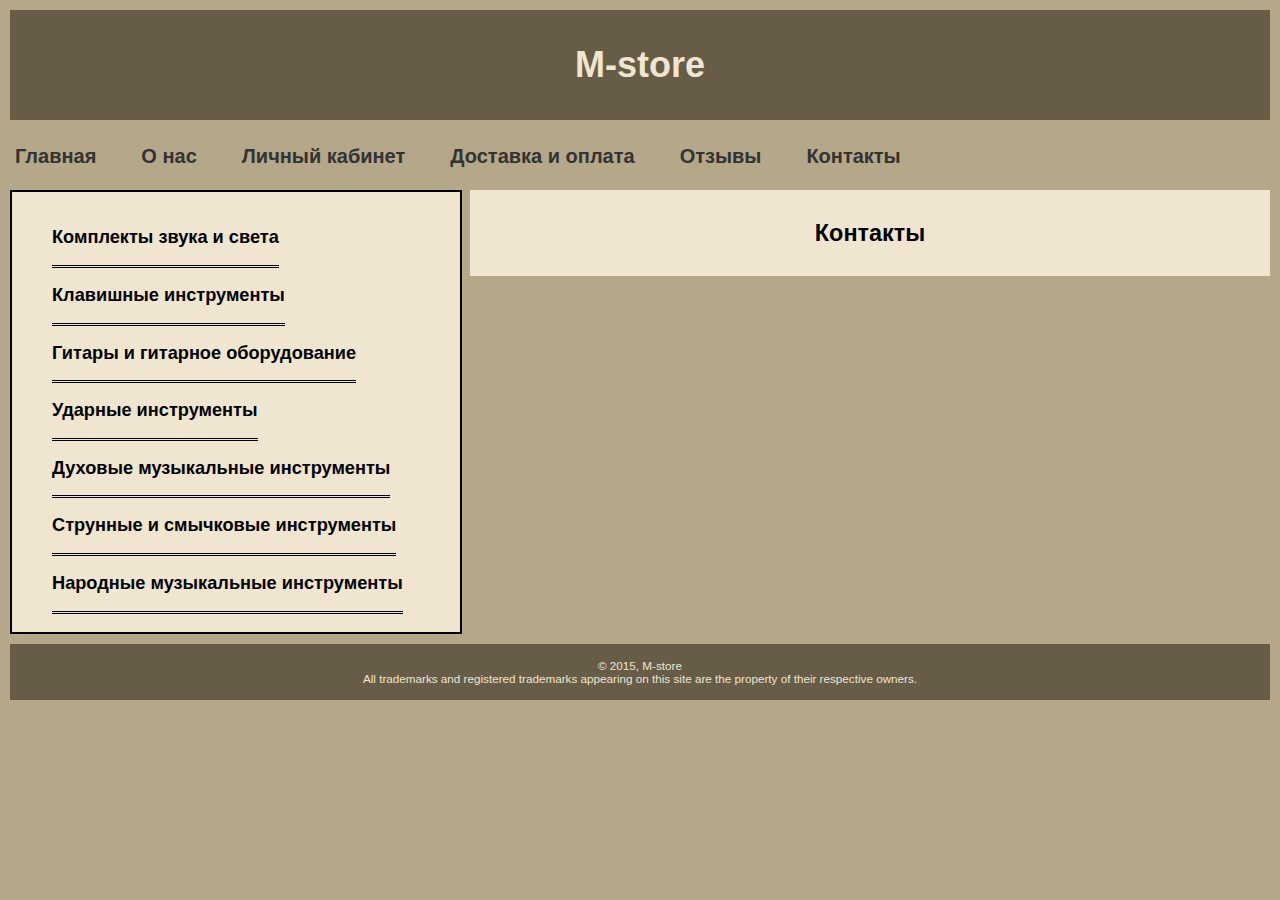
==== contacts.html @ cc1362f6 "First commit" ====
<!DOCTYPE html>
<html>
<head>
    <meta charset="UTF-8">
    <link rel="stylesheet" type="text/css" href="default.css">
    <title>M-store</title>
</head>
<body>
<div id = "header">
    <h1>M-store</h1>
</div>
<div id="navigation">
    <ul>
        <li><a href="index.html">Главная</a></li>
        <li><a href="about.html">О нас</a></li>
        <li><a href="login.html">Личный кабинет</a></li>
        <li><a href="delivery.html">Доставка и оплата</a></li>
        <li><a href="feedback.html">Отзывы</a></li>
        <li><a href="contacts.html">Контакты</a></li>
    </ul>
</div>
<div  id = "tableContainer">
    <ul><li><div class="tableRow"><a href="catalog/sound_lights.html"> Комплекты звука и света</a></div></li>
        <li><div class="tableRow"><a href="catalog/keys.html"> Клавишные инструменты</a></div></li>
        <li><div class="tableRow"><a href="catalog/guitars.html"> Гитары и гитарное оборудование</a></div></li>
        <li><div class="tableRow"><a href="catalog/drums.html"> Ударные инструменты</a></div></li>
        <li><div class="tableRow"><a href="catalog/winds.html"> Духовые музыкальные инструменты</a></div></li>
        <li><div class="tableRow"><a href="catalog/strings.html"> Струнные и смычковые инструменты</a></div></li>
        <li><div class="tableRow"><a href="catalog/folk.html"> Народные музыкальные инструменты</a></div></li>
    </ul>
</div>
<div id = "main">
    <h2>Контакты</h2>
    <p></p>
</div>
</div>
<div id="footer">
    &copy; 2015, M-store
    <br />
    All trademarks and registered trademarks appearing on
    this site are the property of their respective owners.
</div>
</body>
</html>
---- default.css ----
body {
    background-color: #b5a789;
    font-family: Geneva, Arial, Helvetica, sans-serif;
    font-size: small;
    margin: 0;
}
/*основной блок*/
#main {
    background: #efe5d0;
    font-size: 120%;
    padding: 10px;
    margin: 10px 10px 10px 470px;

}
h2 {
    text-align: center;
    font-weight: bold;
}

/*верхний колонтитул*/
#header {
    background-color: #675c47;
    margin: 10px;
    font-size: large;
    text-align: center;
    color: #efe5d0;
    padding: 10px;
}

/*категории*/
div#tableContainer{
    display: table;
    float: left;
    background: #efe5d0;
    font-size: 140%;
    font-weight: bold;
    padding: 10px;
    margin: 10px 10px 10px 10px;
    line-height: 3em;
    width: 450px;
    border: solid 2px;
    border-collapse: collapse;
}
div.tableRow {
    display: table-row;
    border-bottom: double;
    font-weight: bold;
    padding: 10px;
}
#tableContainer ul {
    list-style: none;
}

/*навигация*/
#navigation {
    width: 1000px;
    height: 50px;
    margin: 0;
    padding: 0;
    text-align: center;
}
#navigation ul {
    list-style: none;
    margin: 0;
    padding: 0;
}
#navigation ul li {
    display: inline;
    margin: 0;
}
#navigation ul li a {
    height:28px;
    display: block;
    float: left;
    color: #333333;
    text-decoration: none;
    font-family: Arial, sans-serif;
    font-size: 20px;
    font-weight: bold;
    padding: 15px 30px 0 15px;

}

/*для картинок*/
.images {
    width: 100%;
    height: 100%;
}

/*нижний колонтитул*/
#footer {
    background-color: #675c47;
    color: #efe5d0;
    text-align: center;
    padding: 15px;
    margin: 10px;
    font-size: 90%;
    clear: both;
}

/*сслыки*/
#navigation a:hover {
    color:#FFF;
}
.tableRow a:hover {
    color: #FFF;
}
.tableRow a:visited{
    color: inherit;
}
.tableRow a:link{
    color: inherit;
}
a {
    text-decoration: none;
}
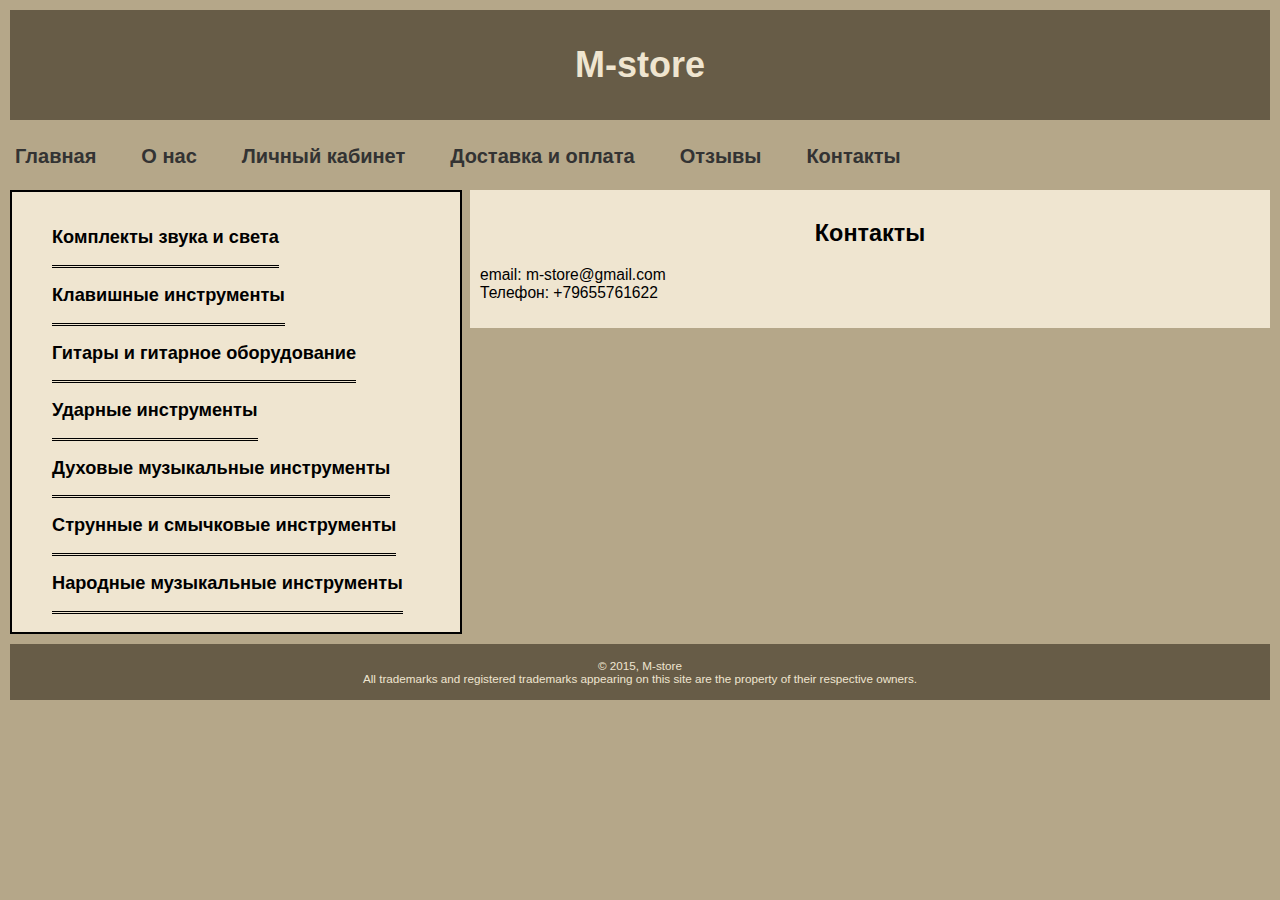
==== commit fabcaa1a: "add information" ====
--- a/contacts.html
+++ b/contacts.html
@@ -31,7 +31,8 @@
 </div>
 <div id = "main">
     <h2>Контакты</h2>
-    <p></p>
+    <p>email: m-store@gmail.com
+	<br>Телефон: +79655761622 </p>
 </div>
 </div>
 <div id="footer">
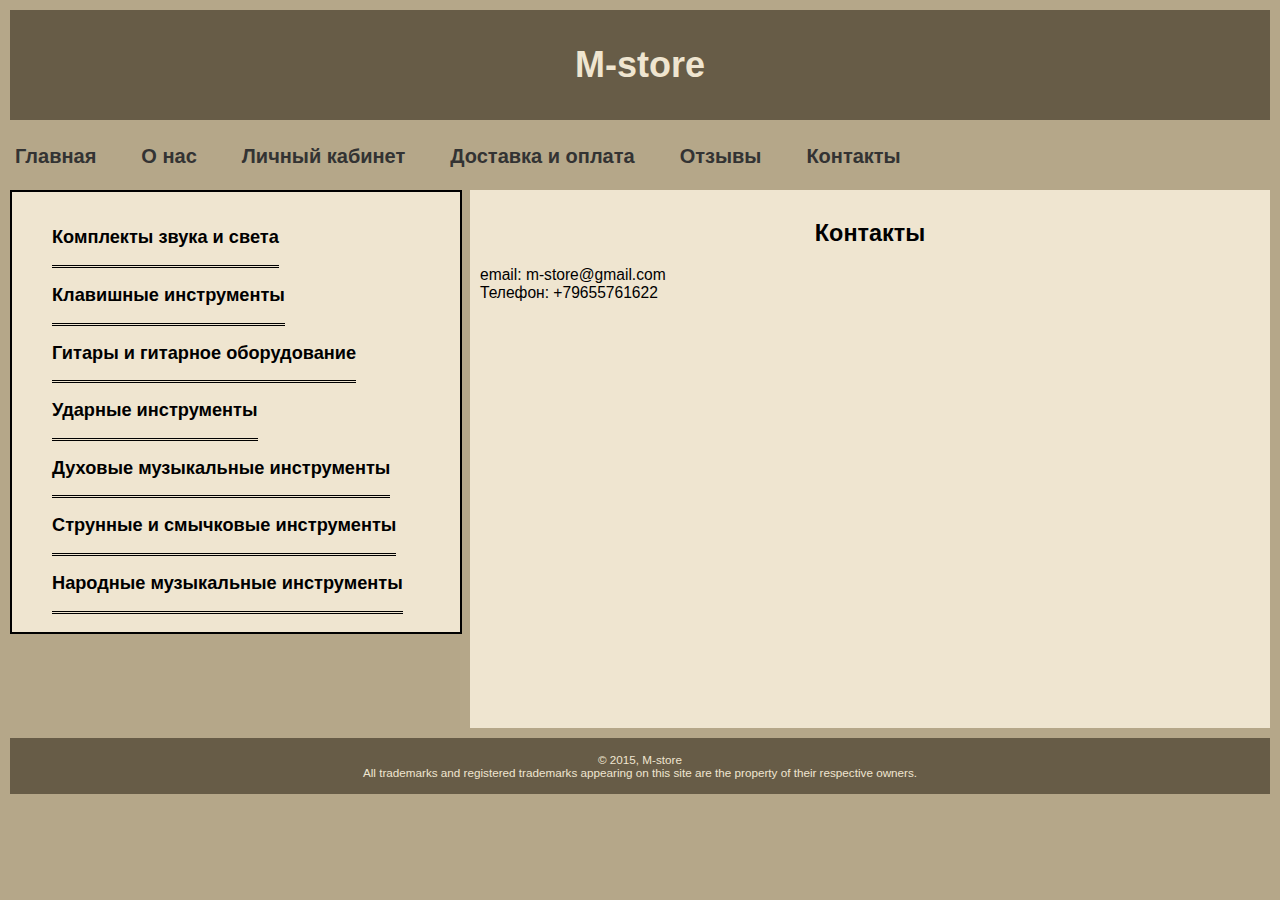
==== commit fe8ef531: "add js" ====
--- a/contacts.html
+++ b/contacts.html
@@ -4,6 +4,28 @@
     <meta charset="UTF-8">
     <link rel="stylesheet" type="text/css" href="default.css">
     <title>M-store</title>
+	 <meta http-equiv="Content-Type" content="text/html; charset=utf-8" />
+    <!-- Если вы используете API локально, то в URL ресурса необходимо указывать протокол в стандартном виде (http://...)-->
+	<script src="https://api-maps.yandex.ru/2.1/?lang=ru_RU" type="text/javascript"></script>
+	 <script type="text/javascript">
+        ymaps.ready(init);
+        var myMap, 
+            myPlacemark;
+
+        function init(){ 
+            myMap = new ymaps.Map("map", {
+                center: [58.009144, 56.188085],
+                zoom: 15
+            }); 
+            
+            myPlacemark = new ymaps.Placemark([58.009144, 56.188085], {
+                hintContent: 'Москва!',
+                balloonContent: 'Столица России'
+            });
+            
+            myMap.geoObjects.add(myPlacemark);
+        }
+    </script>
 </head>
 <body>
 <div id = "header">
@@ -33,6 +55,7 @@
     <h2>Контакты</h2>
     <p>email: m-store@gmail.com
 	<br>Телефон: +79655761622 </p>
+	<div id="map" style="width: 600px; height: 400px"></div>
 </div>
 </div>
 <div id="footer">
